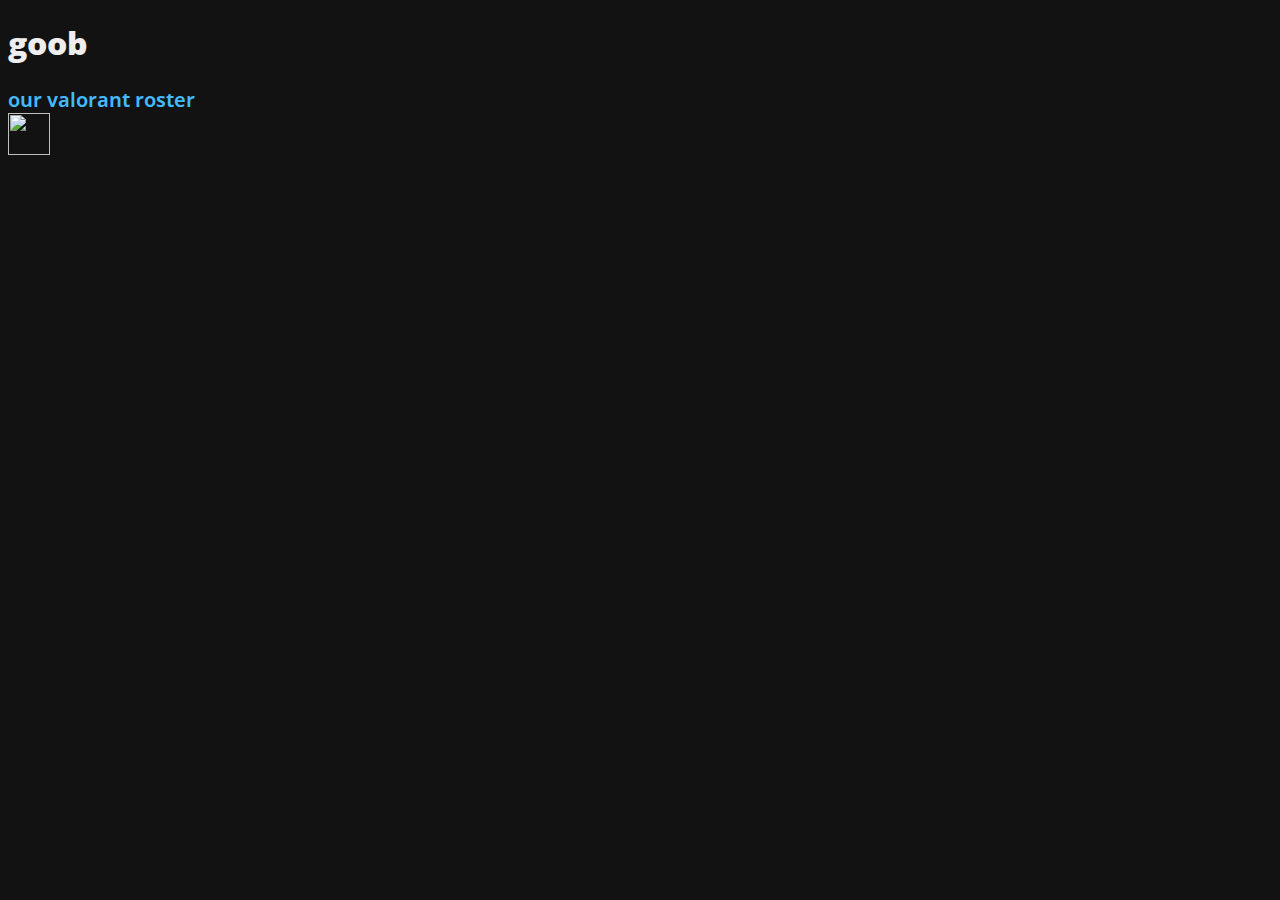
==== index.html @ 0976975c "Add files via upload" ====
<!doctype html>
<html>
	<head>
		<title>goob</title>
		<link rel="stylesheet" href="style.css">
	</head>
	<body>
		<h1>goob</h1>
		<a href="team.html" id="hotlink">our valorant roster</a>
		<br>
		<a href="https://github.com/sienideluxe3"><img src="https://github.com/fluidicon.png" style="width:42px;height:42px;"></a>
	</body>
</html>
---- style.css ----
@import url('https://fonts.googleapis.com/css2?family=Open+Sans:ital,wght@0,300..800;1,300..800&display=swap');

body {
	background-color: #121212;
	font-family: Open Sans;
	color: #EEEEEE;
}

h1 {
	font-weight: 800;
}

a {
	text-decoration: none;
	color: #43bafa;
}

#rank {
	font-size: 20px;
}

#hotlink {
	font-size: 20px;
	font-weight: 650;
}
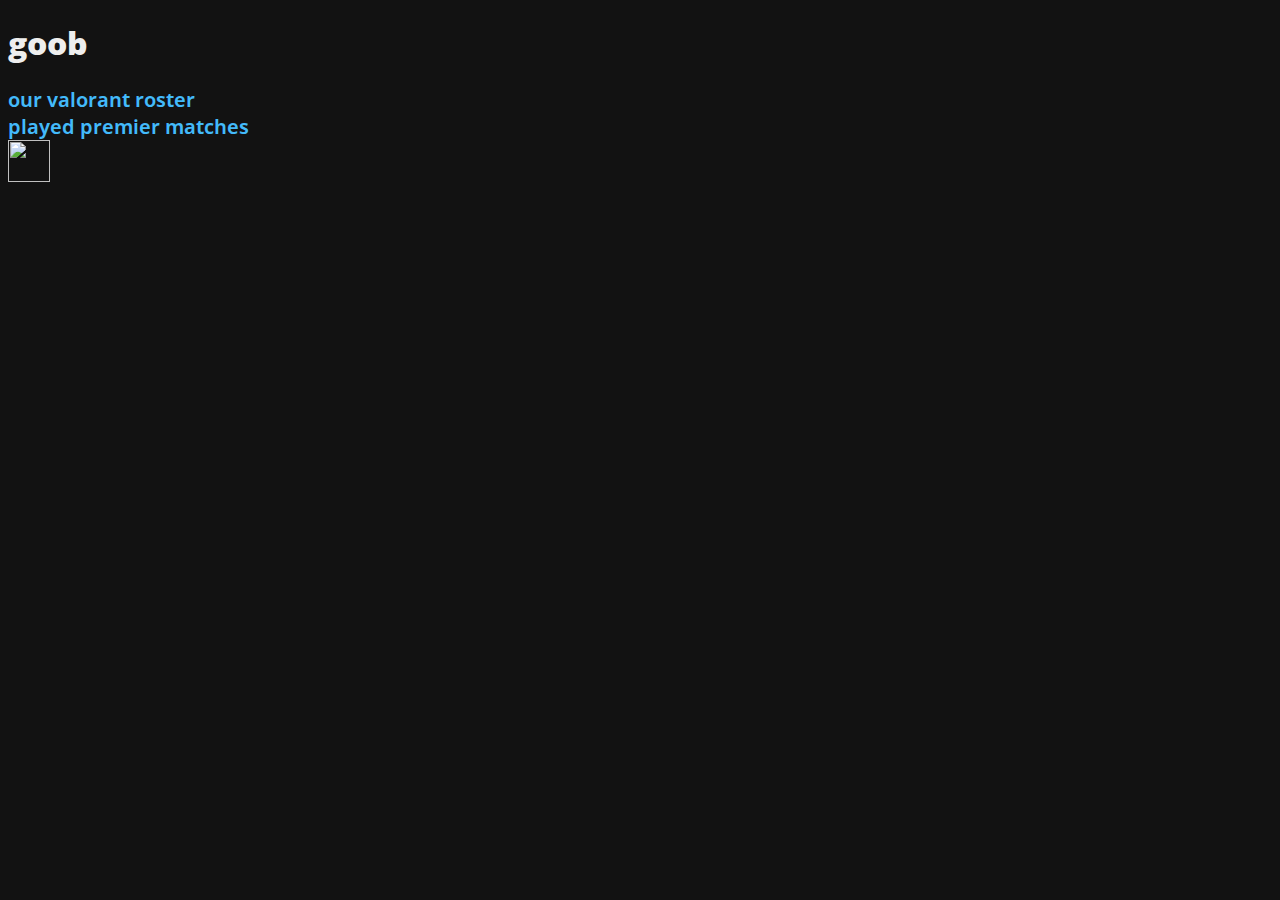
==== commit 162bdc47: "Add files via upload" ====
--- a/index.html
+++ b/index.html
@@ -8,6 +8,8 @@
 		<h1>goob</h1>
 		<a href="team.html" id="hotlink">our valorant roster</a>
 		<br>
-		<a href="https://github.com/sienideluxe3"><img src="https://github.com/fluidicon.png" style="width:42px;height:42px;"></a>
+		<a href="games.html" id="hotlink">played premier matches</a>
+		<br>
+		<a href="https://github.com/sienideluxe3/goob-website"><img src="https://github.com/fluidicon.png" style="width:42px;height:42px;"></a>
 	</body>
 </html>--- a/style.css
+++ b/style.css
@@ -22,4 +22,12 @@
 #hotlink {
 	font-size: 20px;
 	font-weight: 650;
+}
+
+.help {
+	cursor: help;
+}
+
+.redlink {
+	color: #f26b6b;
 }